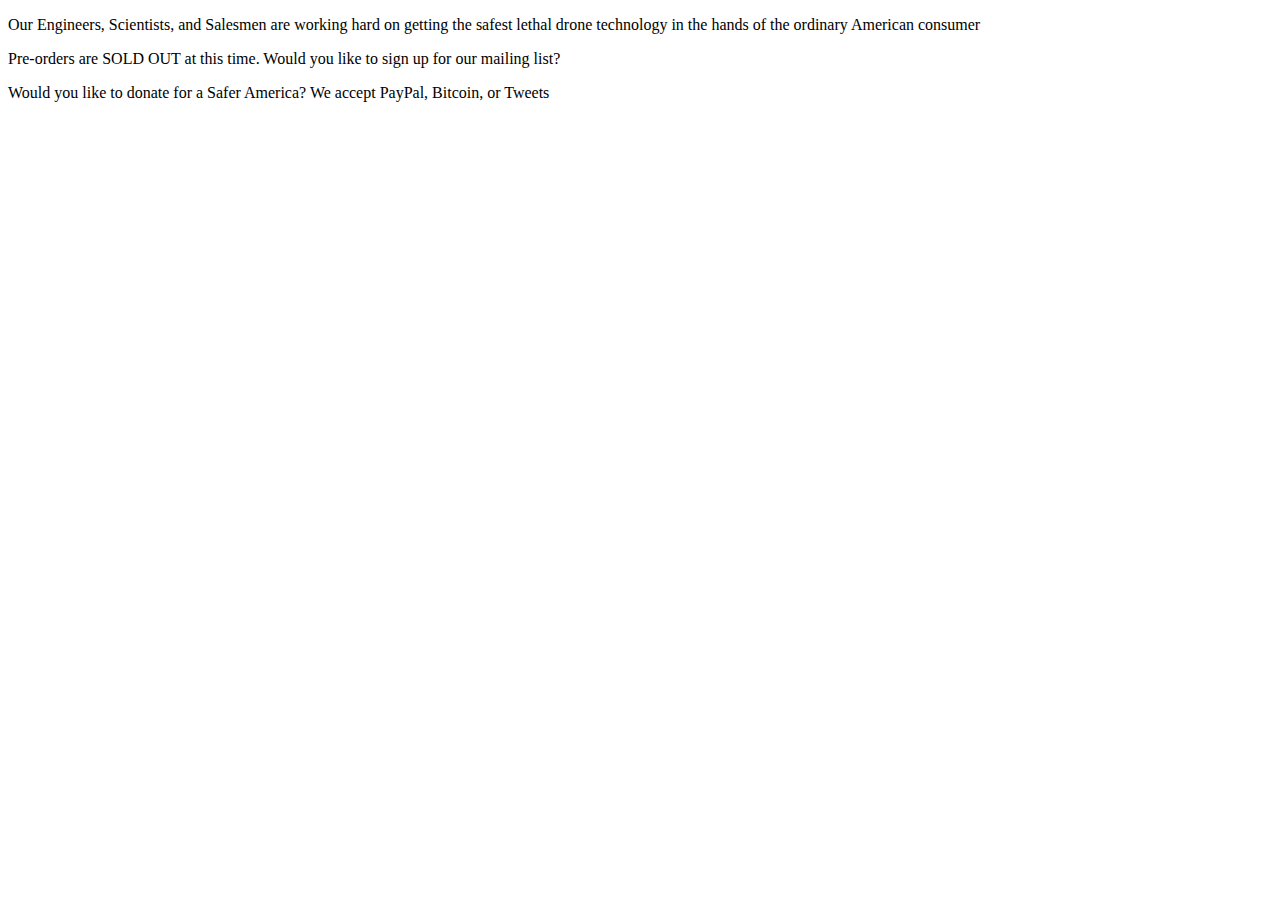
==== donate.html @ c29192b8 "Added Skeleton Style and hyperlinks between pages" ====
<!doctype html>

<html>

	<head>
		<title>Donate for a Safer America</title>
	</head>

	<body>
		<p>Our Engineers, Scientists, and Salesmen are working hard on getting the safest lethal drone technology in the hands of the ordinary American consumer</p>
		<p>Pre-orders are SOLD OUT at this time. Would you like to sign up for our mailing list?</p>
		<p>Would you like to donate for a Safer America? We accept PayPal, Bitcoin, or Tweets</p>
	</body>

</html>
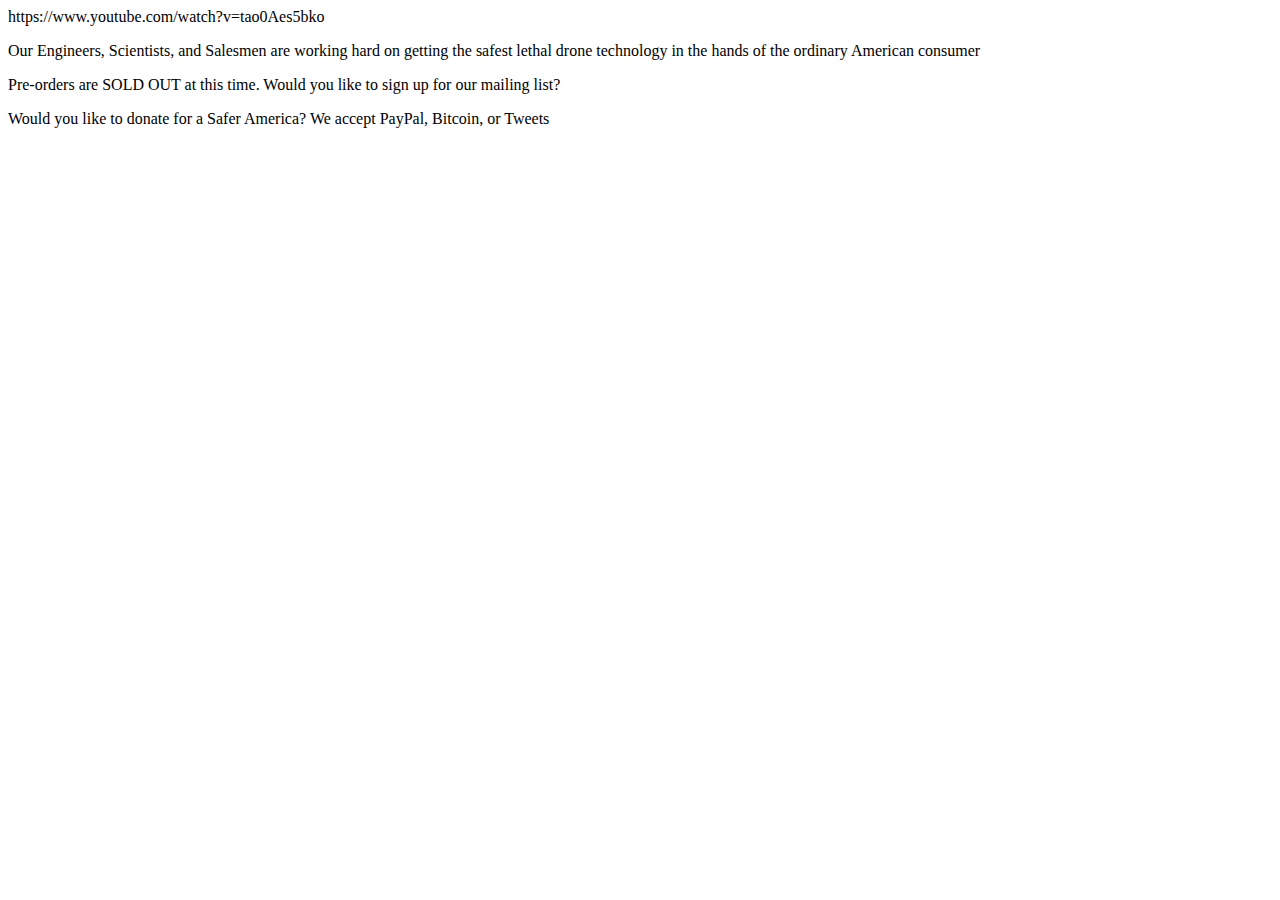
==== commit ad184675: "Added images for all of the future images to static folder. Completed homepage layout except backgro" ====
--- a/donate.html
+++ b/donate.html
@@ -1,7 +1,7 @@
 <!doctype html>
 
 <html>
-
+https://www.youtube.com/watch?v=tao0Aes5bko
 	<head>
 		<title>Donate for a Safer America</title>
 	</head>
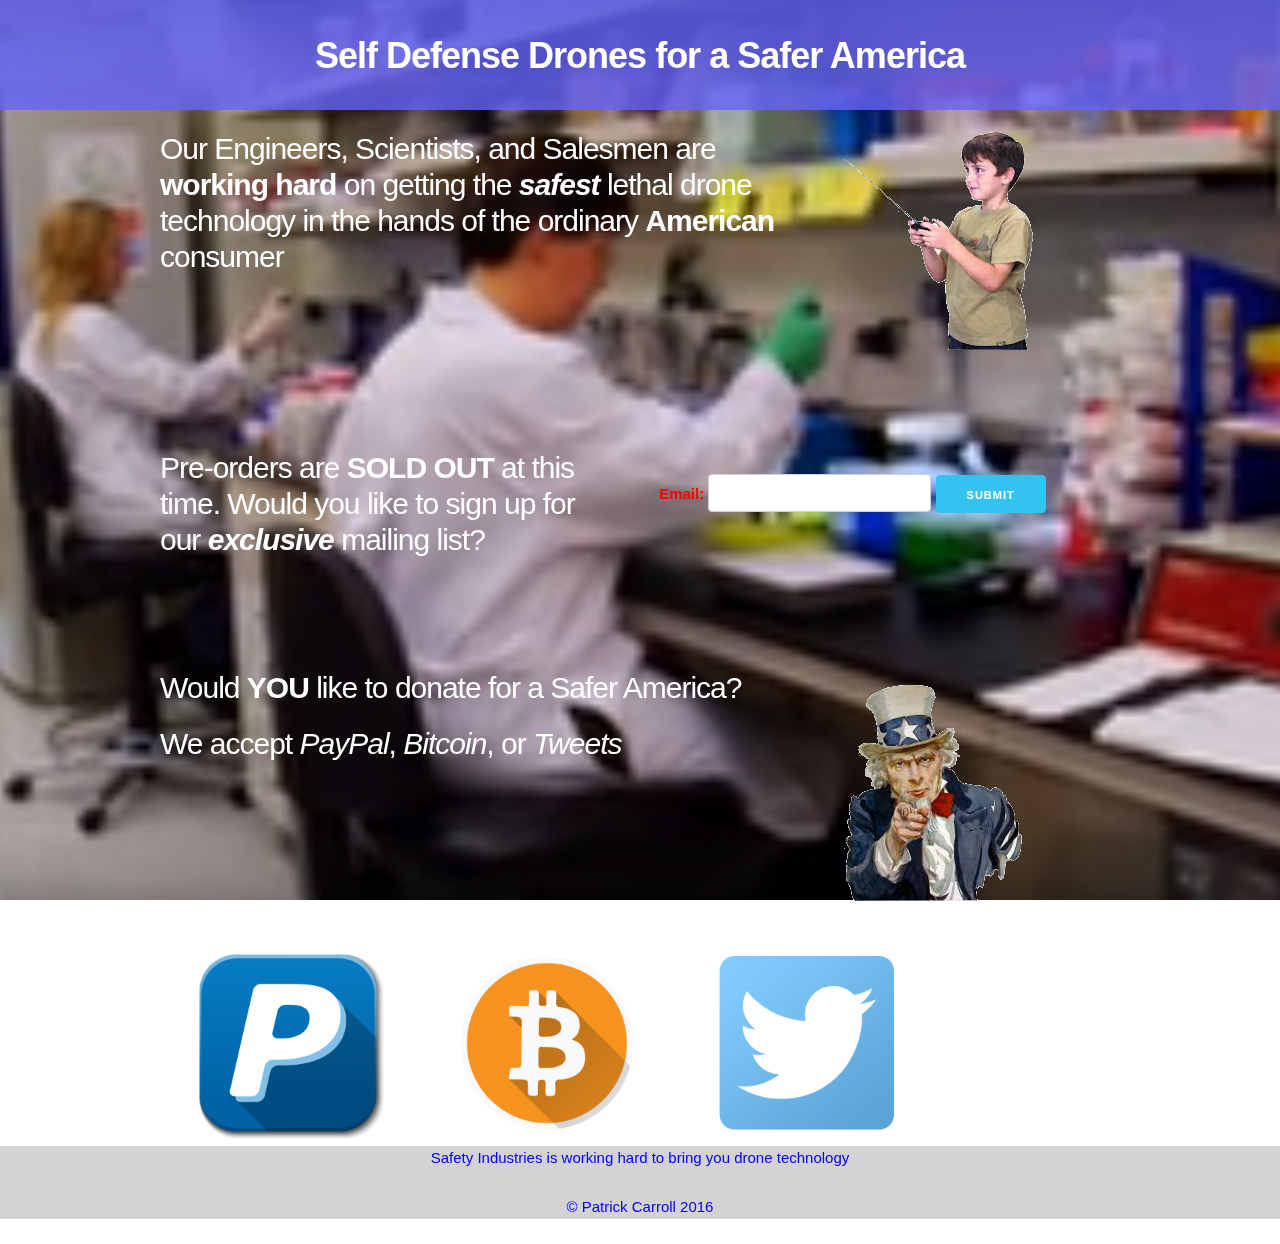
==== commit 19451d18: "reorganization of static folder. Finished layout of donate.html" ====
--- a/donate.html
+++ b/donate.html
@@ -1,15 +1,70 @@
 <!doctype html>
 
 <html>
-https://www.youtube.com/watch?v=tao0Aes5bko
+<!--https://www.youtube.com/watch?v=tao0Aes5bko-->
 	<head>
-		<title>Donate for a Safer America</title>
+		<title>Safety Drones for a Safer America</title>
+    <link rel="stylesheet" type="text/css"
+    href="static/css/skeleton.css">
+    <link rel="stylesheet" type="text/css"
+    href="static/css/normalize.css">
+    <link rel='stylesheet' type='text/css'
+    href='static/css/custom.css'>
+    <link rel='stylesheet' type='text/css'
+    href='static/css/donate.css'>
 	</head>
 
-	<body>
-		<p>Our Engineers, Scientists, and Salesmen are working hard on getting the safest lethal drone technology in the hands of the ordinary American consumer</p>
-		<p>Pre-orders are SOLD OUT at this time. Would you like to sign up for our mailing list?</p>
-		<p>Would you like to donate for a Safer America? We accept PayPal, Bitcoin, or Tweets</p>
-	</body>
-
+	<body> 
+    <header id='header'>
+      <h1 class='center'><strong>Self Defense Drones for a Safer America</strong> <h1>
+    </header>
+    
+    <video autoplay loop poster="static/img/placeholder.png" id='bgvid'>
+      <source src="static/donate.mp4" type="video/mp4">
+    </video>
+    
+    <div class='container'>
+      <div class='row'>
+        <div class='two-thirds column'>
+          <h1>Our Engineers, Scientists, and Salesmen are <strong>working hard</strong> on getting the <strong><em>safest</em></strong> lethal drone technology in the hands of the ordinary <strong>American</strong> consumer</h1>
+        </div>
+        <div class='one-third column'>
+          <img class='consumer' src='static/img/consumer.png' alt='The Average American Consumer' title='Coming soon: Safety drones for kids!'>
+        </div>
+      </div>
+      <br><br><br>
+      <div class='row'>
+        <div class='one-half column'>
+          <h1>Pre-orders are <strong>SOLD OUT</strong> at this time. Would you like to sign up for our <em><strong>exclusive</strong></em> mailing list?</h1>
+        </div>
+        <div class='one-half column'>
+            <form class='mail' method='post' action='www.gmail.com'>
+              <label> Email: <input name='mailing-list' type='email'> <input class='button-primary' type='submit'> </label>
+            </form>
+        </div>
+      </div>
+      <br><br><br>
+      <div class='row'>
+        <div class='two-thirds column'>
+          <h1>Would <strong>YOU</strong> like to donate for a Safer America?</h1>
+          <h1>We accept <em>PayPal</em>, <em>Bitcoin</em>, or <em>Tweets</em></h1>
+        </div>
+        <div class='one-third column'>
+          <img class='u-max-full-width' id='sam' src='static/img/sam.png' alt='Uncle Sam' title='MY PATRIOT!'>
+        </div>
+      </div>
+      <div class='row'>
+        <div class='twelve-columns'>
+          <div class='u-pull-right'>
+            <img id='half' src='static/img/paypal.png' alt='Click for PayPal' title='Look for our secondhand drones on eBay'>
+            <img id='half'  src='static/img/bitcoin.png' alt='Click for Bitcoin' title='Half of our ammunition comes from the dark net'>
+            <img id='half'  src='static/img/twitter.png' alt='Click to tweet' title='All press is good press'>
+          </div>
+        </div>
+      </div>
+    </div>
+    <footer>
+          <p>Safety Industries is working hard to bring you drone technology </p>
+          <p>&copy; Patrick Carroll 2016 </p>
+    </footer>
 </html>--- a/static/css/skeleton.css
+++ b/static/css/skeleton.css
@@ -0,0 +1,418 @@
+/*
+* Skeleton V2.0.4
+* Copyright 2014, Dave Gamache
+* www.getskeleton.com
+* Free to use under the MIT license.
+* http://www.opensource.org/licenses/mit-license.php
+* 12/29/2014
+*/
+
+
+/* Table of contents
+––––––––––––––––––––––––––––––––––––––––––––––––––
+- Grid
+- Base Styles
+- Typography
+- Links
+- Buttons
+- Forms
+- Lists
+- Code
+- Tables
+- Spacing
+- Utilities
+- Clearing
+- Media Queries
+*/
+
+
+/* Grid
+–––––––––––––––––––––––––––––––––––––––––––––––––– */
+.container {
+  position: relative;
+  width: 100%;
+  max-width: 960px;
+  margin: 0 auto;
+  padding: 0 20px;
+  box-sizing: border-box; }
+.column,
+.columns {
+  width: 100%;
+  float: left;
+  box-sizing: border-box; }
+
+/* For devices larger than 400px */
+@media (min-width: 400px) {
+  .container {
+    width: 85%;
+    padding: 0; }
+}
+
+/* For devices larger than 550px */
+@media (min-width: 550px) {
+  .container {
+    width: 80%; }
+  .column,
+  .columns {
+    margin-left: 4%; }
+  .column:first-child,
+  .columns:first-child {
+    margin-left: 0; }
+
+  .one.column,
+  .one.columns                    { width: 4.66666666667%; }
+  .two.columns                    { width: 13.3333333333%; }
+  .three.columns                  { width: 22%;            }
+  .four.columns                   { width: 30.6666666667%; }
+  .five.columns                   { width: 39.3333333333%; }
+  .six.columns                    { width: 48%;            }
+  .seven.columns                  { width: 56.6666666667%; }
+  .eight.columns                  { width: 65.3333333333%; }
+  .nine.columns                   { width: 74.0%;          }
+  .ten.columns                    { width: 82.6666666667%; }
+  .eleven.columns                 { width: 91.3333333333%; }
+  .twelve.columns                 { width: 100%; margin-left: 0; }
+
+  .one-third.column               { width: 30.6666666667%; }
+  .two-thirds.column              { width: 65.3333333333%; }
+
+  .one-half.column                { width: 48%; }
+
+  /* Offsets */
+  .offset-by-one.column,
+  .offset-by-one.columns          { margin-left: 8.66666666667%; }
+  .offset-by-two.column,
+  .offset-by-two.columns          { margin-left: 17.3333333333%; }
+  .offset-by-three.column,
+  .offset-by-three.columns        { margin-left: 26%;            }
+  .offset-by-four.column,
+  .offset-by-four.columns         { margin-left: 34.6666666667%; }
+  .offset-by-five.column,
+  .offset-by-five.columns         { margin-left: 43.3333333333%; }
+  .offset-by-six.column,
+  .offset-by-six.columns          { margin-left: 52%;            }
+  .offset-by-seven.column,
+  .offset-by-seven.columns        { margin-left: 60.6666666667%; }
+  .offset-by-eight.column,
+  .offset-by-eight.columns        { margin-left: 69.3333333333%; }
+  .offset-by-nine.column,
+  .offset-by-nine.columns         { margin-left: 78.0%;          }
+  .offset-by-ten.column,
+  .offset-by-ten.columns          { margin-left: 86.6666666667%; }
+  .offset-by-eleven.column,
+  .offset-by-eleven.columns       { margin-left: 95.3333333333%; }
+
+  .offset-by-one-third.column,
+  .offset-by-one-third.columns    { margin-left: 34.6666666667%; }
+  .offset-by-two-thirds.column,
+  .offset-by-two-thirds.columns   { margin-left: 69.3333333333%; }
+
+  .offset-by-one-half.column,
+  .offset-by-one-half.columns     { margin-left: 52%; }
+
+}
+
+
+/* Base Styles
+–––––––––––––––––––––––––––––––––––––––––––––––––– */
+/* NOTE
+html is set to 62.5% so that all the REM measurements throughout Skeleton
+are based on 10px sizing. So basically 1.5rem = 15px :) */
+html {
+  font-size: 62.5%; }
+body {
+  font-size: 1.5em; /* currently ems cause chrome bug misinterpreting rems on body element */
+  line-height: 1.6;
+  font-weight: 400;
+  font-family: "Raleway", "HelveticaNeue", "Helvetica Neue", Helvetica, Arial, sans-serif;
+  color: #222; }
+
+
+/* Typography
+–––––––––––––––––––––––––––––––––––––––––––––––––– */
+h1, h2, h3, h4, h5, h6 {
+  margin-top: 0;
+  margin-bottom: 2rem;
+  font-weight: 300; }
+h1 { font-size: 4.0rem; line-height: 1.2;  letter-spacing: -.1rem;}
+h2 { font-size: 3.6rem; line-height: 1.25; letter-spacing: -.1rem; }
+h3 { font-size: 3.0rem; line-height: 1.3;  letter-spacing: -.1rem; }
+h4 { font-size: 2.4rem; line-height: 1.35; letter-spacing: -.08rem; }
+h5 { font-size: 1.8rem; line-height: 1.5;  letter-spacing: -.05rem; }
+h6 { font-size: 1.5rem; line-height: 1.6;  letter-spacing: 0; }
+
+/* Larger than phablet */
+@media (min-width: 550px) {
+  h1 { font-size: 5.0rem; }
+  h2 { font-size: 4.2rem; }
+  h3 { font-size: 3.6rem; }
+  h4 { font-size: 3.0rem; }
+  h5 { font-size: 2.4rem; }
+  h6 { font-size: 1.5rem; }
+}
+
+p {
+  margin-top: 0; }
+
+
+/* Links
+–––––––––––––––––––––––––––––––––––––––––––––––––– */
+a {
+  color: #1EAEDB; }
+a:hover {
+  color: #0FA0CE; }
+
+
+/* Buttons
+–––––––––––––––––––––––––––––––––––––––––––––––––– */
+.button,
+button,
+input[type="submit"],
+input[type="reset"],
+input[type="button"] {
+  display: inline-block;
+  height: 38px;
+  padding: 0 30px;
+  color: #555;
+  text-align: center;
+  font-size: 11px;
+  font-weight: 600;
+  line-height: 38px;
+  letter-spacing: .1rem;
+  text-transform: uppercase;
+  text-decoration: none;
+  white-space: nowrap;
+  background-color: transparent;
+  border-radius: 4px;
+  border: 1px solid #bbb;
+  cursor: pointer;
+  box-sizing: border-box; }
+.button:hover,
+button:hover,
+input[type="submit"]:hover,
+input[type="reset"]:hover,
+input[type="button"]:hover,
+.button:focus,
+button:focus,
+input[type="submit"]:focus,
+input[type="reset"]:focus,
+input[type="button"]:focus {
+  color: #333;
+  border-color: #888;
+  outline: 0; }
+.button.button-primary,
+button.button-primary,
+input[type="submit"].button-primary,
+input[type="reset"].button-primary,
+input[type="button"].button-primary {
+  color: #FFF;
+  background-color: #33C3F0;
+  border-color: #33C3F0; }
+.button.button-primary:hover,
+button.button-primary:hover,
+input[type="submit"].button-primary:hover,
+input[type="reset"].button-primary:hover,
+input[type="button"].button-primary:hover,
+.button.button-primary:focus,
+button.button-primary:focus,
+input[type="submit"].button-primary:focus,
+input[type="reset"].button-primary:focus,
+input[type="button"].button-primary:focus {
+  color: #FFF;
+  background-color: #1EAEDB;
+  border-color: #1EAEDB; }
+
+
+/* Forms
+–––––––––––––––––––––––––––––––––––––––––––––––––– */
+input[type="email"],
+input[type="number"],
+input[type="search"],
+input[type="text"],
+input[type="tel"],
+input[type="url"],
+input[type="password"],
+textarea,
+select {
+  height: 38px;
+  padding: 6px 10px; /* The 6px vertically centers text on FF, ignored by Webkit */
+  background-color: #fff;
+  border: 1px solid #D1D1D1;
+  border-radius: 4px;
+  box-shadow: none;
+  box-sizing: border-box; }
+/* Removes awkward default styles on some inputs for iOS */
+input[type="email"],
+input[type="number"],
+input[type="search"],
+input[type="text"],
+input[type="tel"],
+input[type="url"],
+input[type="password"],
+textarea {
+  -webkit-appearance: none;
+     -moz-appearance: none;
+          appearance: none; }
+textarea {
+  min-height: 65px;
+  padding-top: 6px;
+  padding-bottom: 6px; }
+input[type="email"]:focus,
+input[type="number"]:focus,
+input[type="search"]:focus,
+input[type="text"]:focus,
+input[type="tel"]:focus,
+input[type="url"]:focus,
+input[type="password"]:focus,
+textarea:focus,
+select:focus {
+  border: 1px solid #33C3F0;
+  outline: 0; }
+label,
+legend {
+  display: block;
+  margin-bottom: .5rem;
+  font-weight: 600; }
+fieldset {
+  padding: 0;
+  border-width: 0; }
+input[type="checkbox"],
+input[type="radio"] {
+  display: inline; }
+label > .label-body {
+  display: inline-block;
+  margin-left: .5rem;
+  font-weight: normal; }
+
+
+/* Lists
+–––––––––––––––––––––––––––––––––––––––––––––––––– */
+ul {
+  list-style: circle inside; }
+ol {
+  list-style: decimal inside; }
+ol, ul {
+  padding-left: 0;
+  margin-top: 0; }
+ul ul,
+ul ol,
+ol ol,
+ol ul {
+  margin: 1.5rem 0 1.5rem 3rem;
+  font-size: 90%; }
+li {
+  margin-bottom: 1rem; }
+
+
+/* Code
+–––––––––––––––––––––––––––––––––––––––––––––––––– */
+code {
+  padding: .2rem .5rem;
+  margin: 0 .2rem;
+  font-size: 90%;
+  white-space: nowrap;
+  background: #F1F1F1;
+  border: 1px solid #E1E1E1;
+  border-radius: 4px; }
+pre > code {
+  display: block;
+  padding: 1rem 1.5rem;
+  white-space: pre; }
+
+
+/* Tables
+–––––––––––––––––––––––––––––––––––––––––––––––––– */
+th,
+td {
+  padding: 12px 15px;
+  text-align: left;
+  border-bottom: 1px solid #E1E1E1; }
+th:first-child,
+td:first-child {
+  padding-left: 0; }
+th:last-child,
+td:last-child {
+  padding-right: 0; }
+
+
+/* Spacing
+–––––––––––––––––––––––––––––––––––––––––––––––––– */
+button,
+.button {
+  margin-bottom: 1rem; }
+input,
+textarea,
+select,
+fieldset {
+  margin-bottom: 1.5rem; }
+pre,
+blockquote,
+dl,
+figure,
+table,
+p,
+ul,
+ol,
+form {
+  margin-bottom: 2.5rem; }
+
+
+/* Utilities
+–––––––––––––––––––––––––––––––––––––––––––––––––– */
+.u-full-width {
+  width: 100%;
+  box-sizing: border-box; }
+.u-max-full-width {
+  max-width: 100%;
+  box-sizing: border-box; }
+.u-pull-right {
+  float: right; }
+.u-pull-left {
+  float: left; }
+
+
+/* Misc
+–––––––––––––––––––––––––––––––––––––––––––––––––– */
+hr {
+  margin-top: 3rem;
+  margin-bottom: 3.5rem;
+  border-width: 0;
+  border-top: 1px solid #E1E1E1; }
+
+
+/* Clearing
+–––––––––––––––––––––––––––––––––––––––––––––––––– */
+
+/* Self Clearing Goodness */
+.container:after,
+.row:after,
+.u-cf {
+  content: "";
+  display: table;
+  clear: both; }
+
+
+/* Media Queries
+–––––––––––––––––––––––––––––––––––––––––––––––––– */
+/*
+Note: The best way to structure the use of media queries is to create the queries
+near the relevant code. For example, if you wanted to change the styles for buttons
+on small devices, paste the mobile query code up in the buttons section and style it
+there.
+*/
+
+
+/* Larger than mobile */
+@media (min-width: 400px) {}
+
+/* Larger than phablet (also point when grid becomes active) */
+@media (min-width: 550px) {}
+
+/* Larger than tablet */
+@media (min-width: 750px) {}
+
+/* Larger than desktop */
+@media (min-width: 1000px) {}
+
+/* Larger than Desktop HD */
+@media (min-width: 1200px) {}
--- a/static/css/custom.css
+++ b/static/css/custom.css
@@ -0,0 +1,27 @@
+.center{
+  text-align: center;
+}
+
+#red{
+  color:red;
+}
+
+#tile{
+  background-image: url("logowide.png");
+  width:100%;
+  height:64px;
+}
+
+#header{
+  font-size:large;
+  color:white;
+  background-color: rgba(100, 100, 250, .8);
+  padding-top: 1ex;
+  padding-bottom: 1ex;
+}
+
+footer {
+  color: blue;
+  text-align: center;
+  background-color: rgba(200, 200, 200, .8);
+}--- a/static/css/donate.css
+++ b/static/css/donate.css
@@ -0,0 +1,50 @@
+video#bgvid {
+  position:fixed;
+  top: 50%;
+  left: 50%;
+  min-width: 100%;
+  min-height: 100%;
+  width: auto;
+  height: auto;
+  z-index: -100;
+  -ms-transform: translateX(-50%) translateY(-50%);
+  -moz-transform: translateX(-50%) translateY(-50%);
+  -webkit-transform: translateX(-50%) translateY(-50%);
+  transform: translateX(-50%) translateY(-50%);
+  background: url(../img/placeholder.png) no-repeat;
+  background-size: cover;
+}
+
+body {
+  color:white;
+}
+
+#half {
+  width:20%;
+  height:20%;
+  margin-left: 4ex;
+  margin-right: 4ex;
+}
+
+.consumer {
+  margin-top: 1em;
+}
+
+#sam {
+  margin-bottom: 5ex;
+}
+
+.mail {
+  margin-top: 3em;
+  size: 200%;
+  color:red;
+}
+
+@media screen and (max-device-width: 800px) {
+  html {
+    background: url(../img/placeholder.png) #000 no-repeat center center fixed;
+  }
+  #bgvid {
+    display:none;
+  }
+}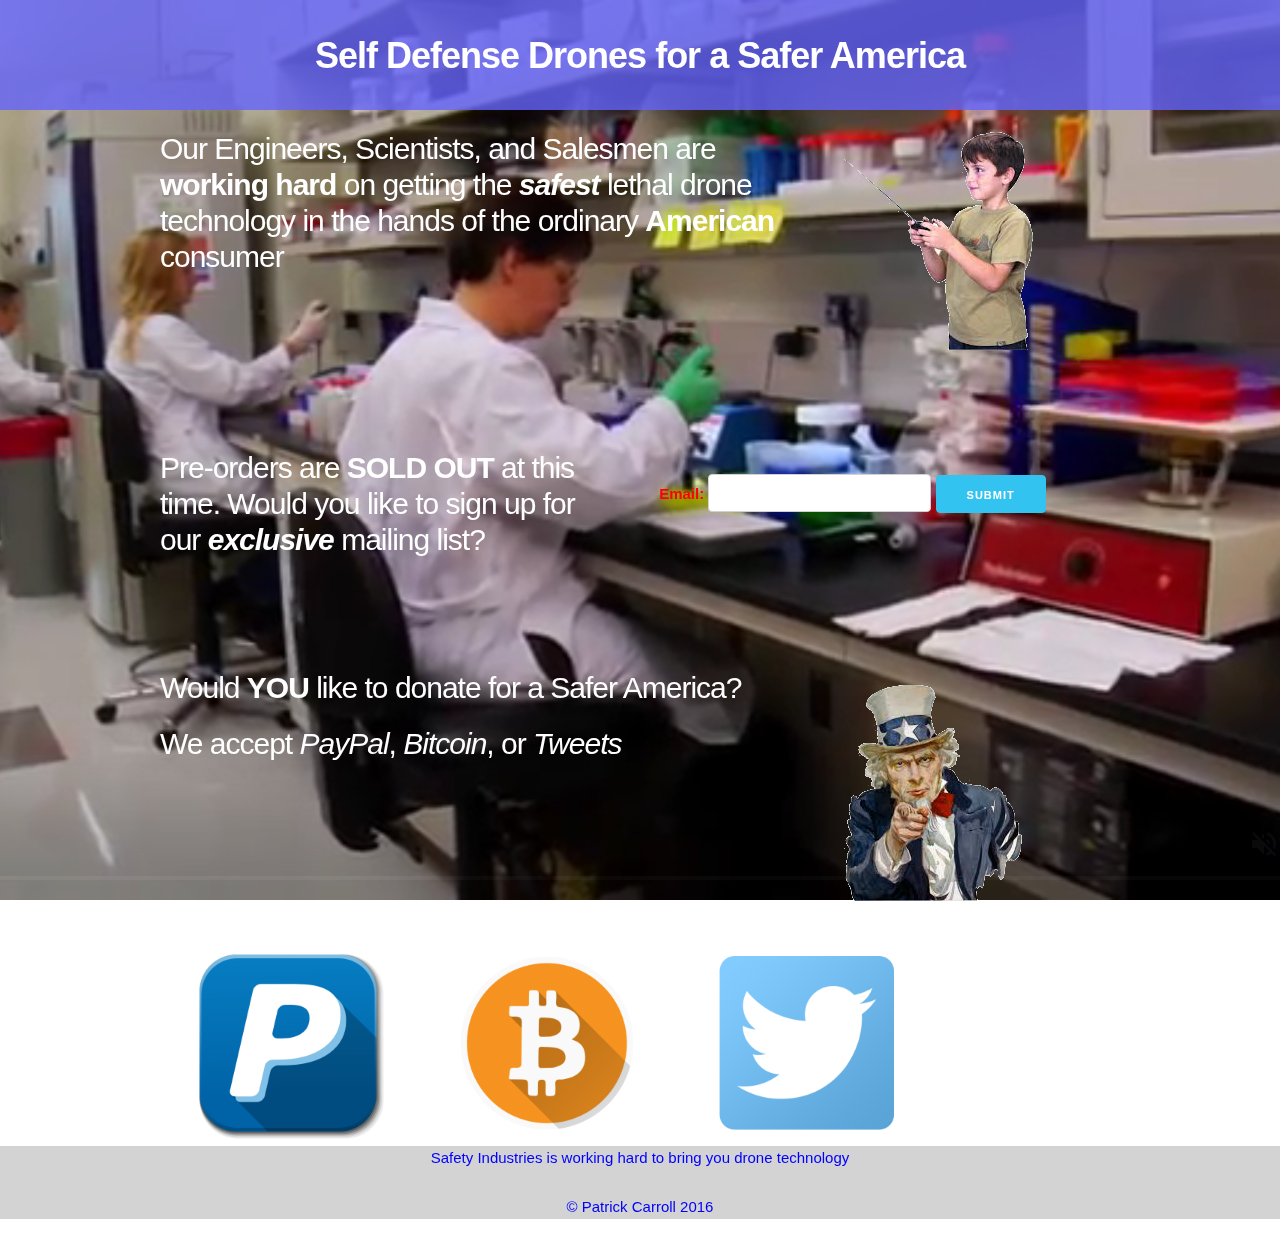
==== commit e7fcfefc: "Minor bugfixes" ====
--- a/donate.html
+++ b/donate.html
@@ -1,7 +1,6 @@
 <!doctype html>
 
 <html>
-<!--https://www.youtube.com/watch?v=tao0Aes5bko-->
 	<head>
 		<title>Safety Drones for a Safer America</title>
     <link rel="stylesheet" type="text/css"
@@ -19,7 +18,7 @@
       <h1 class='center'><strong>Self Defense Drones for a Safer America</strong> <h1>
     </header>
     
-    <video autoplay loop poster="static/img/placeholder.png" id='bgvid'>
+    <video controls muted autoplay loop poster="static/img/placeholder.png" id='bgvid'>
       <source src="static/donate.mp4" type="video/mp4">
     </video>
     
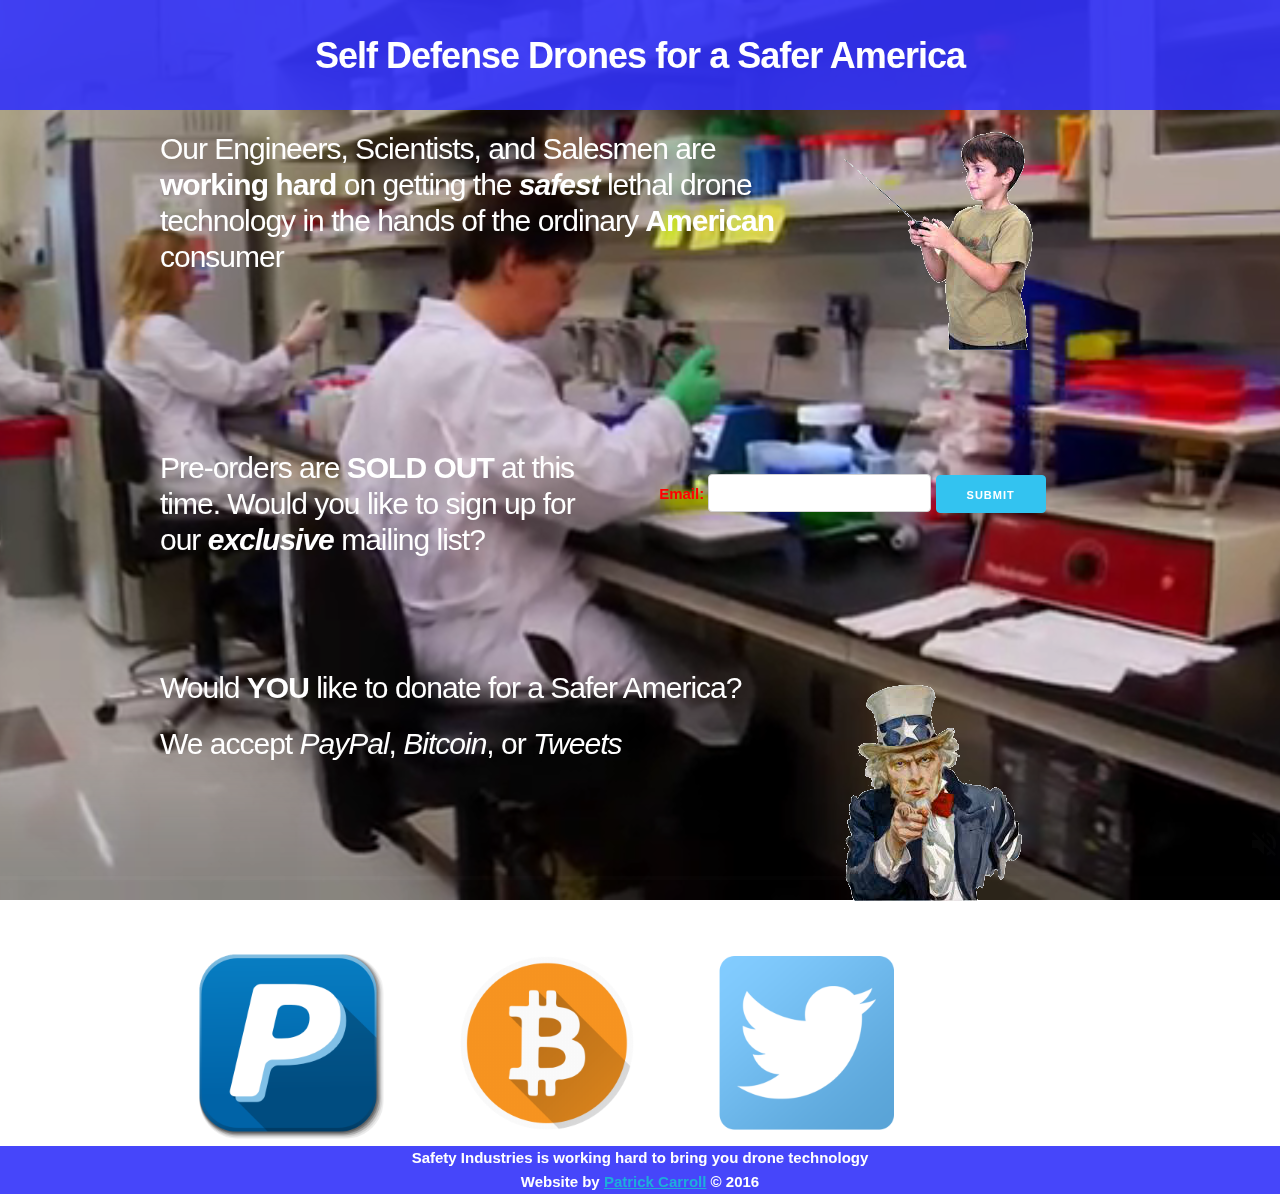
==== commit 1e2f3c7e: "Finished whyfreedom.html, save one bug for small screen sizes." ====
--- a/donate.html
+++ b/donate.html
@@ -62,8 +62,10 @@
         </div>
       </div>
     </div>
-    <footer>
-          <p>Safety Industries is working hard to bring you drone technology </p>
-          <p>&copy; Patrick Carroll 2016 </p>
-    </footer>
+    <div class='footer'>
+          Safety Industries is working hard to bring you drone technology
+          <br>
+          Website by <a href='www.patriick.com'>Patrick Carroll</a> &copy; 2016
+    </div>
+    </body>
 </html>--- a/static/css/custom.css
+++ b/static/css/custom.css
@@ -6,22 +6,29 @@
   color:red;
 }
 
-#tile{
-  background-image: url("logowide.png");
-  width:100%;
-  height:64px;
+figcaption{
+  color:red;
+  text-align:center;
 }
 
 #header{
+  text-align: center;
   font-size:large;
   color:white;
-  background-color: rgba(100, 100, 250, .8);
+  background-color: rgba(50, 50, 250, .9);
   padding-top: 1ex;
   padding-bottom: 1ex;
 }
 
-footer {
-  color: blue;
+.footer {
+  bottom:0;
   text-align: center;
-  background-color: rgba(200, 200, 200, .8);
+  font-weight: bold;
+  color:white;
+  background-color: rgba(50, 50, 250, .9);
+  width:100%;
+}
+
+ul > li {
+  font-size:150%;
 }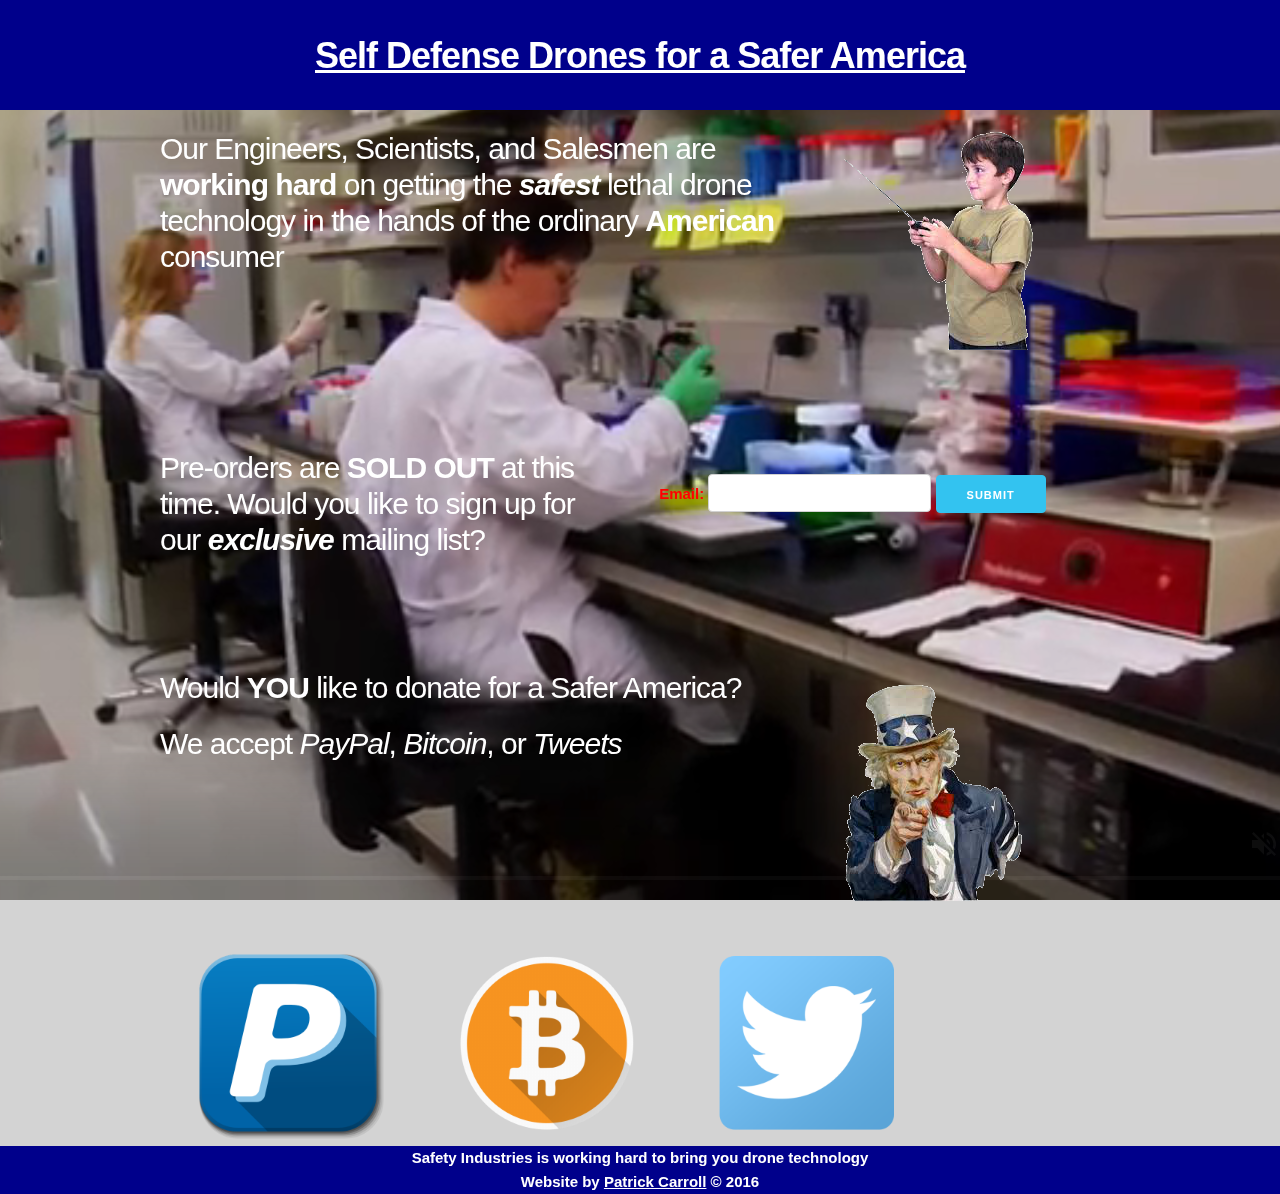
==== commit 870458b1: "Finished last page (thesafest.html) and redesigned website to make it look more high-tech. Well, loo" ====
--- a/donate.html
+++ b/donate.html
@@ -15,7 +15,7 @@
 
 	<body> 
     <header id='header'>
-      <h1 class='center'><strong>Self Defense Drones for a Safer America</strong> <h1>
+      <h1 class='center'><strong><a href='home.html'>Self Defense Drones for a Safer America</a></strong><h1>
     </header>
     
     <video controls muted autoplay loop poster="static/img/placeholder.png" id='bgvid'>
@@ -37,7 +37,7 @@
           <h1>Pre-orders are <strong>SOLD OUT</strong> at this time. Would you like to sign up for our <em><strong>exclusive</strong></em> mailing list?</h1>
         </div>
         <div class='one-half column'>
-            <form class='mail' method='post' action='www.gmail.com'>
+            <form class='mail' method='post' action=''>
               <label> Email: <input name='mailing-list' type='email'> <input class='button-primary' type='submit'> </label>
             </form>
         </div>
@@ -65,7 +65,7 @@
     <div class='footer'>
           Safety Industries is working hard to bring you drone technology
           <br>
-          Website by <a href='www.patriick.com'>Patrick Carroll</a> &copy; 2016
+          Website by <a href='http://www.patriick.com'>Patrick Carroll</a> &copy; 2016
     </div>
     </body>
 </html>--- a/static/css/custom.css
+++ b/static/css/custom.css
@@ -11,13 +11,21 @@
   text-align:center;
 }
 
+a {
+  color:white;
+}
+
 #header{
   text-align: center;
   font-size:large;
   color:white;
-  background-color: rgba(50, 50, 250, .9);
+  background-color: darkblue;
   padding-top: 1ex;
   padding-bottom: 1ex;
+}
+
+body {
+  background-color:lightgrey;
 }
 
 .footer {
@@ -25,7 +33,7 @@
   text-align: center;
   font-weight: bold;
   color:white;
-  background-color: rgba(50, 50, 250, .9);
+  background-color: darkblue;
   width:100%;
 }
 
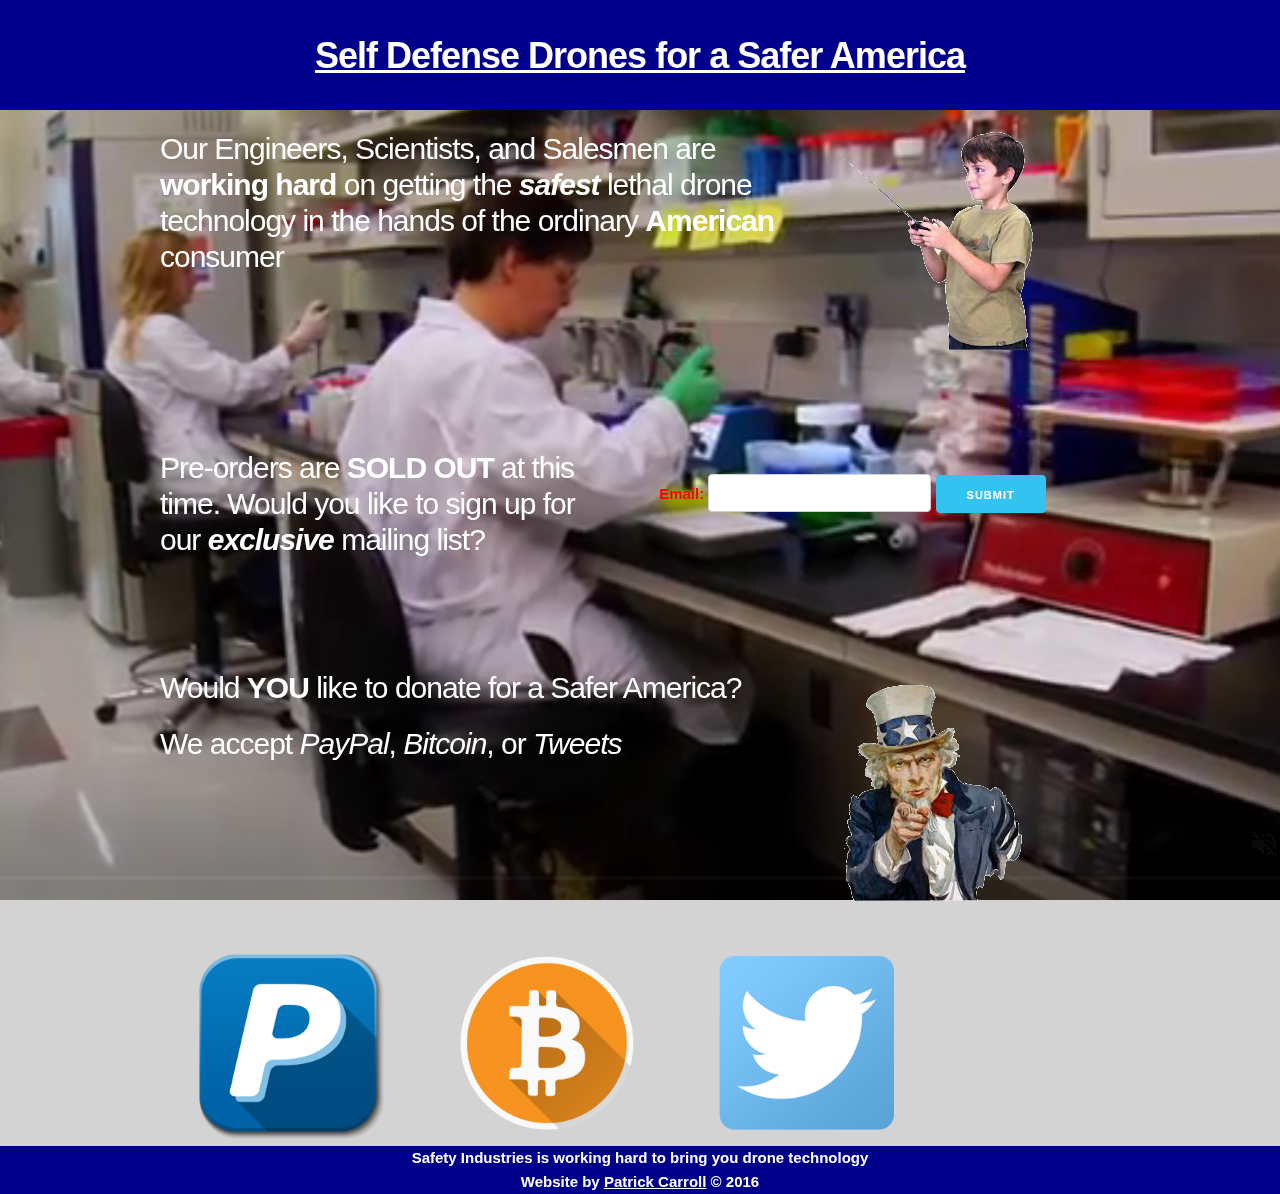
==== commit ecf7ecea: "Added CNAME and renamed home to index" ====
--- a/donate.html
+++ b/donate.html
@@ -15,7 +15,7 @@
 
 	<body> 
     <header id='header'>
-      <h1 class='center'><strong><a href='home.html'>Self Defense Drones for a Safer America</a></strong><h1>
+      <h1 class='center'><strong><a href='index.html'>Self Defense Drones for a Safer America</a></strong><h1>
     </header>
     
     <video controls muted autoplay loop poster="static/img/placeholder.png" id='bgvid'>
